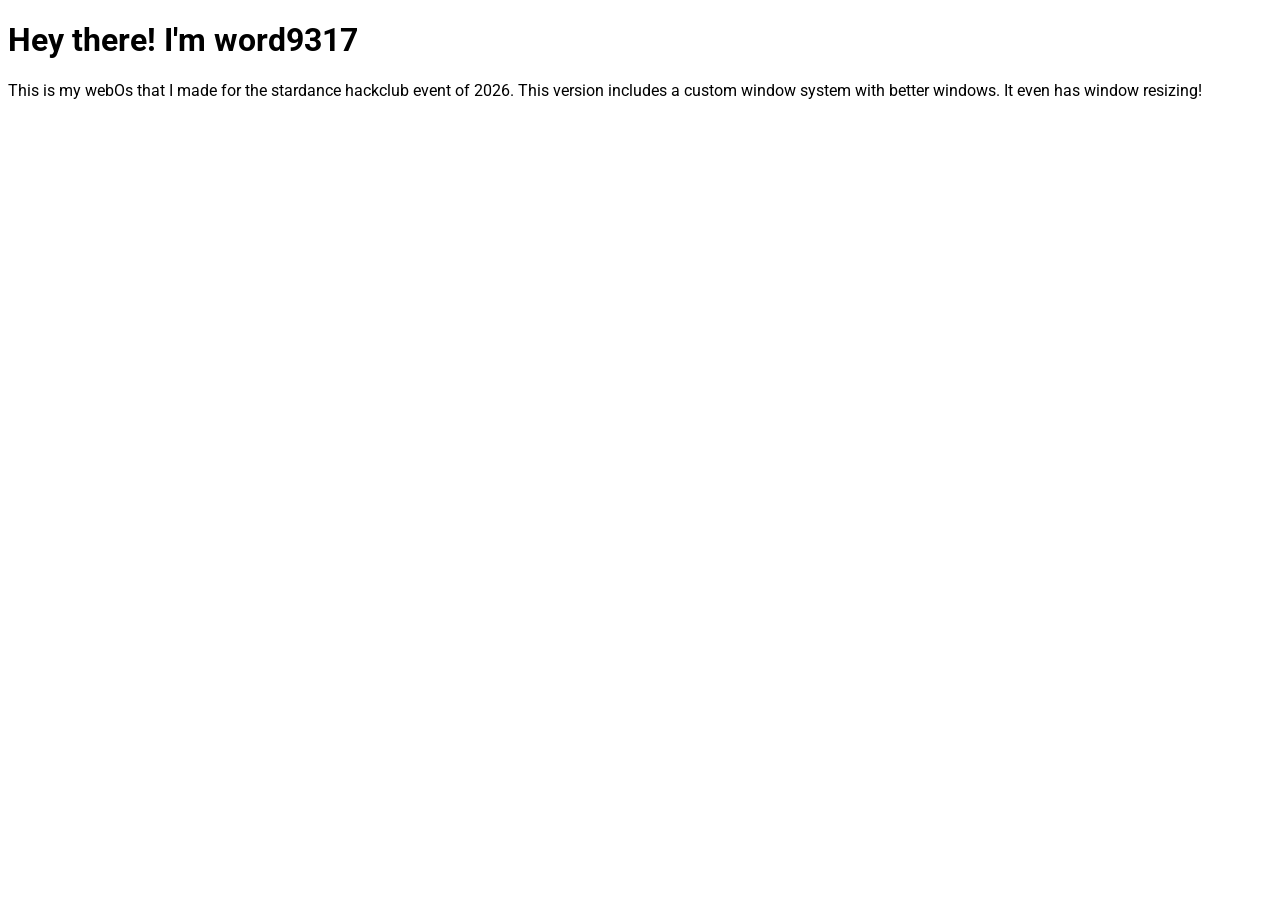
==== apps/about/index.html @ 575b836e "finish about app and add a icon" ====
<!doctype html>
<html>

<head>
    <title>About</title>
    <link rel="stylesheet" href="./css/style.css">
</head>

<body>
    <h1>Hey there! I'm word9317</h1>
    <p>This is my webOs that I made for the stardance hackclub event of 2026. This version includes a custom window system with better windows. It even has window resizing!</p>
</body>

</html>
---- apps/about/css/style.css ----
@font-face {
    font-family: 'roboto';
    src: url('../../../assets/fonts/roboto.ttf') format('truetype');
    font-weight: lighter;
    font-style: normal;
}
body{
    font-family: 'roboto', serif;
}
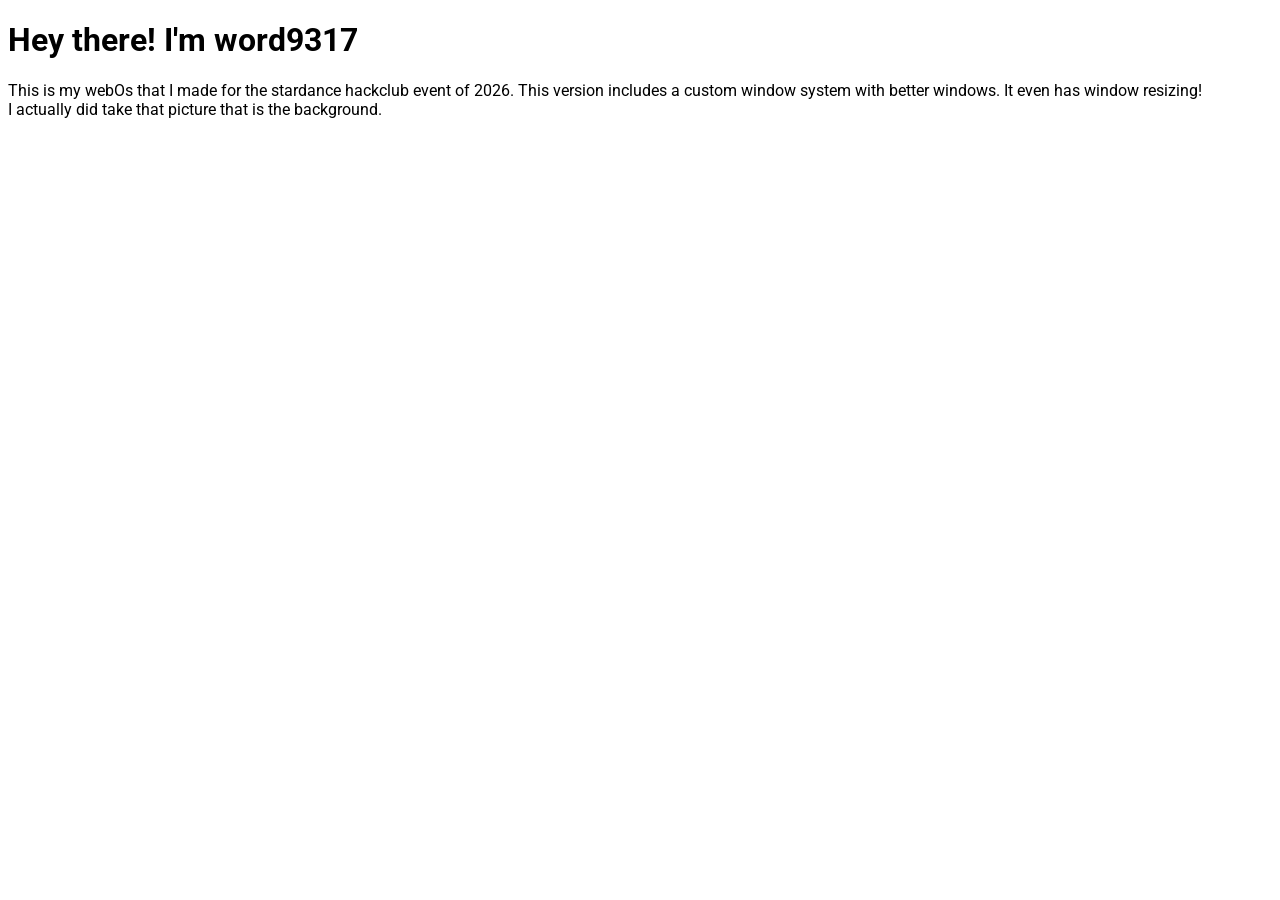
==== commit 50560214: "scratchpad app" ====
--- a/apps/about/index.html
+++ b/apps/about/index.html
@@ -8,7 +8,7 @@
 
 <body>
     <h1>Hey there! I'm word9317</h1>
-    <p>This is my webOs that I made for the stardance hackclub event of 2026. This version includes a custom window system with better windows. It even has window resizing!</p>
+    <p>This is my webOs that I made for the stardance hackclub event of 2026. This version includes a custom window system with better windows. It even has window resizing! <br> I actually did take that picture that is the background.</p>
 </body>
 
 </html>
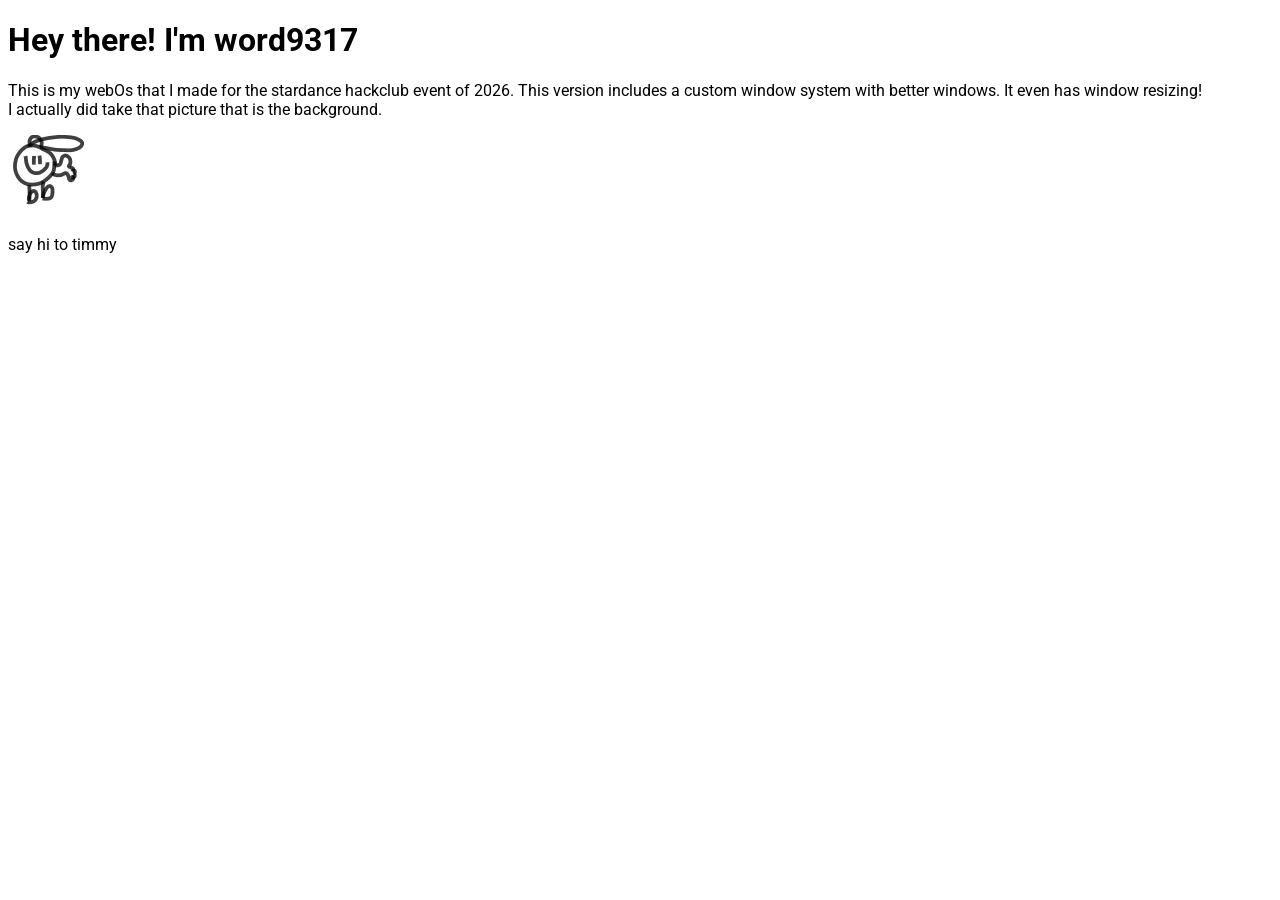
==== commit e703c667: "Some finalizations" ====
--- a/apps/about/index.html
+++ b/apps/about/index.html
@@ -9,6 +9,8 @@
 <body>
     <h1>Hey there! I'm word9317</h1>
     <p>This is my webOs that I made for the stardance hackclub event of 2026. This version includes a custom window system with better windows. It even has window resizing! <br> I actually did take that picture that is the background.</p>
+    <img src="../../timmy.png">
+    <p>say hi to timmy</p>
 </body>
 
 </html>
